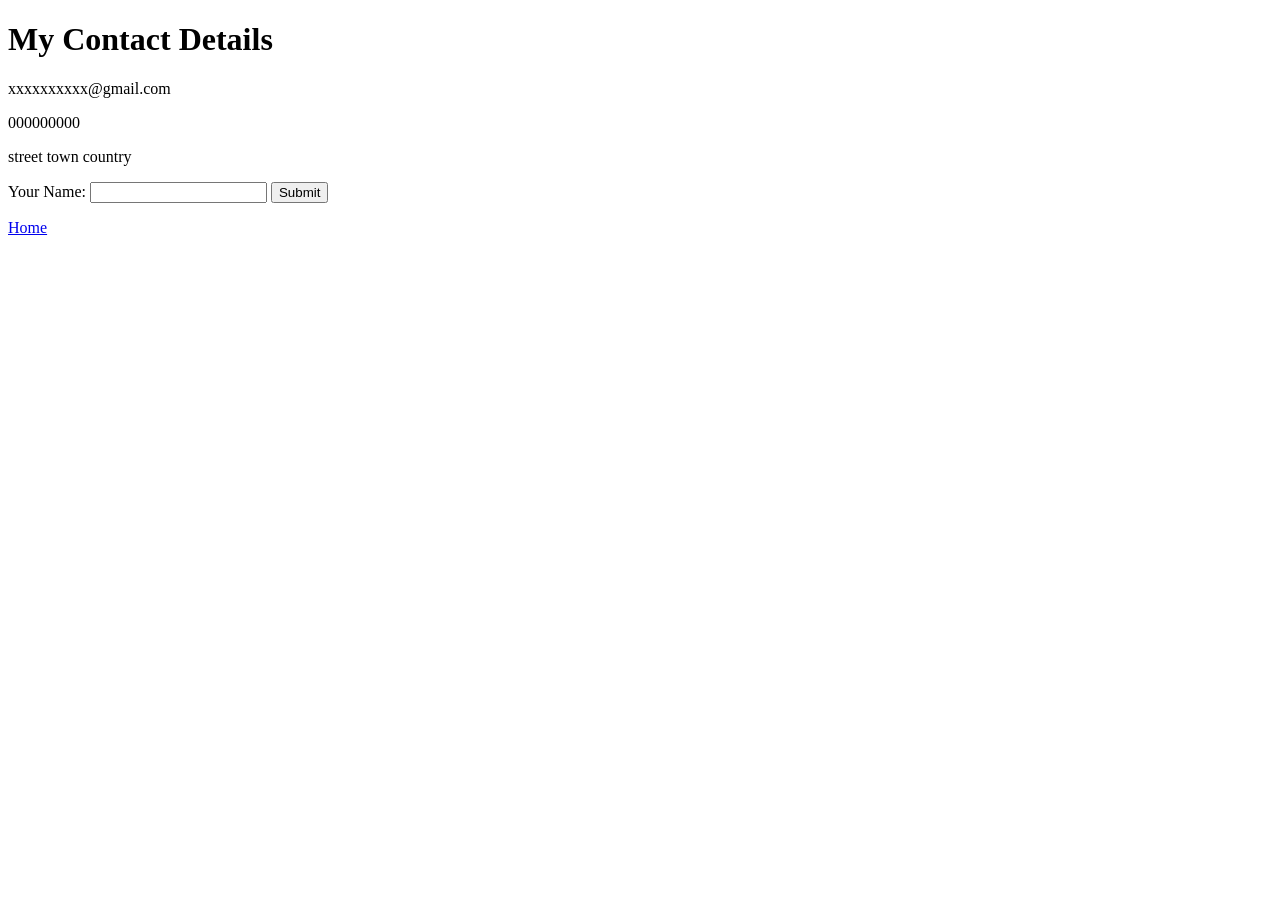
==== contact.html @ 3d09ae1d "add initial files" ====
<!DOCTYPE html>
<html lang="en">

<head>
    <meta charset="UTF-8">
    <meta name="viewport" content="width=device-width, initial-scale=1.0">
    <title>Contact Me</title>
</head>

<body>
    <h1>My Contact Details</h1>
    <p>xxxxxxxxxx@gmail.com</p>
    <p>000000000</p>
    <p>street town country</p>

    <form action=""></form>
    <label>Your Name:</label>
    <input type="text">
    <input type="submit">
</body>

<p><a href="mysite.html">Home</a></p>

</html>
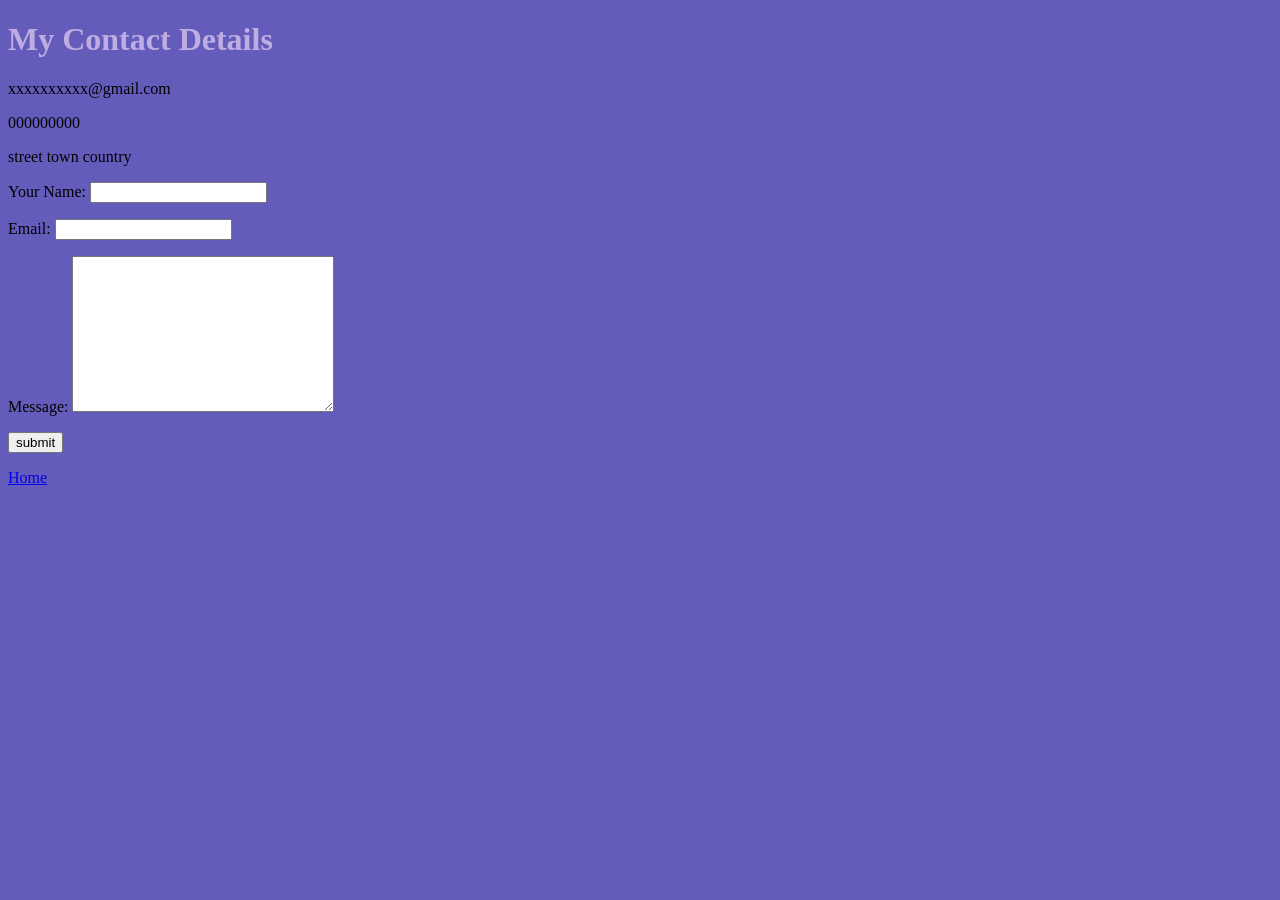
==== commit 9be4025a: "css version" ====
--- a/contact.html
+++ b/contact.html
@@ -5,6 +5,7 @@
     <meta charset="UTF-8">
     <meta name="viewport" content="width=device-width, initial-scale=1.0">
     <title>Contact Me</title>
+    <link rel="stylesheet" href="css/styles.css">
 </head>
 
 <body>
@@ -14,11 +15,28 @@
     <p>street town country</p>
 
     <form action=""></form>
-    <label>Your Name:</label>
-    <input type="text">
-    <input type="submit">
+    <p>
+        <label>Your Name:</label>
+        <input type="text">
+    </p>
+    <p>
+        <label>Email:</label>
+        <input type="email">
+    </p>
+    <p>
+        <label for="">Message:</label>
+        <textarea name="" id="" cols="30" rows="10"></textarea>
+    </p>
+    <p>
+        <input type="button" value="submit">
+    </p>
+
+
+
+
+
 </body>
 
-<p><a href="mysite.html">Home</a></p>
+<p><a href="index.html">Home</a></p>
 
 </html>
--- a/css/styles.css
+++ b/css/styles.css
@@ -0,0 +1,24 @@
+body {
+    background-color: #645CBB
+}
+
+hr {
+    border-style: none;
+    border-bottom: #EBC7E6;
+    border-bottom-width: 10px;
+    border-bottom-style: dotted;
+    height: 10px;
+    width: 10%;
+}
+
+img {
+    height: 200px;
+}
+
+h1 {
+    color: #BFACE2;
+}
+
+h3 {
+    color: #BFACE2;
+}
